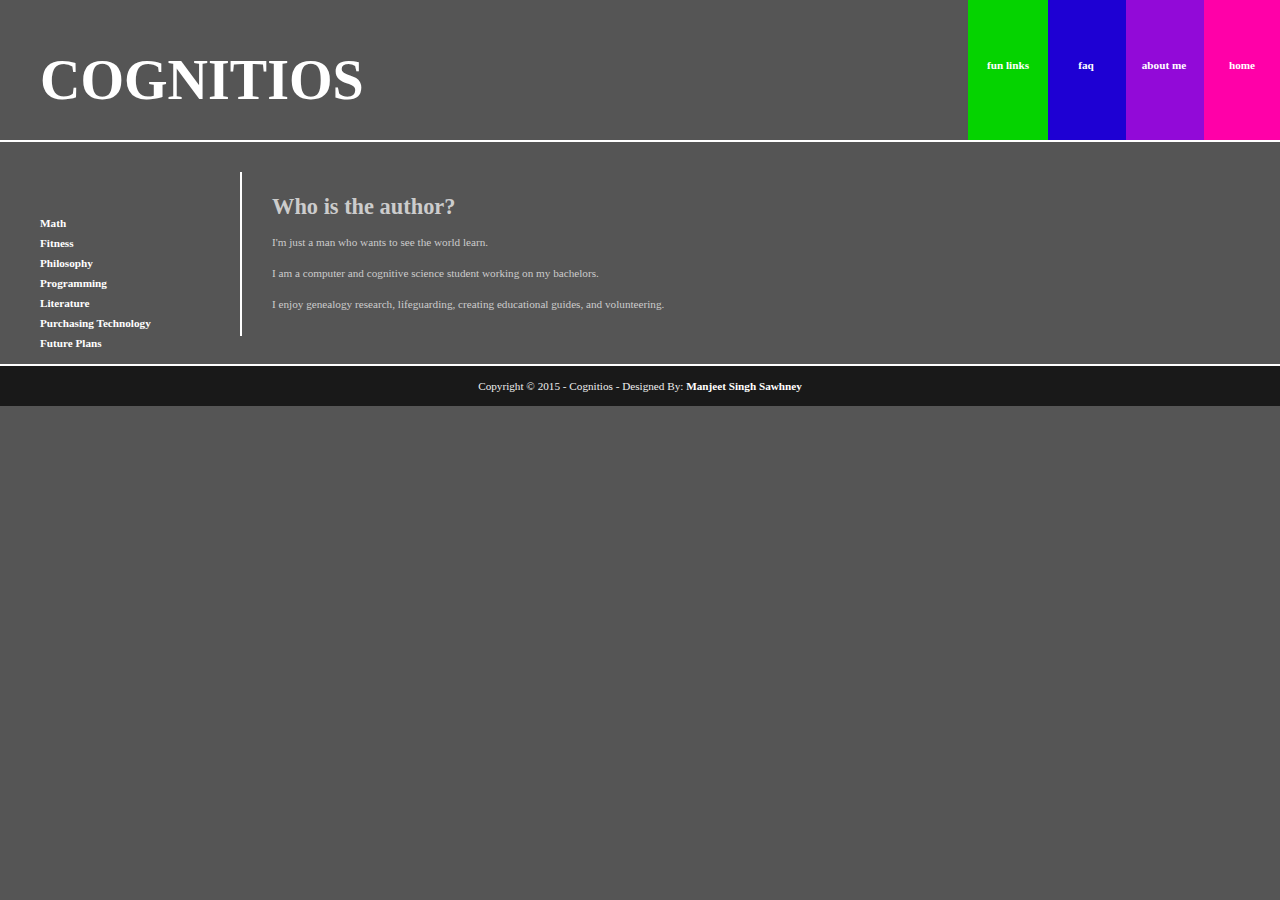
==== aboutme.html @ 115f4a80 "Update aboutme.html" ====
<?xml version="1.0" encoding="UTF-8"?>
<!DOCTYPE html PUBLIC "-//W3C//DTD XHTML 1.1//EN" "http://www.w3.org/TR/xhtml11/DTD/xhtml11.dtd">
<html xmlns="http://www.w3.org/1999/xhtml" xml:lang="en" >
	<head>
		<meta http-equiv="content-type" content="text/html; charset=utf-8" />
		<meta name="description" content="description of page" />
		<meta name="keywords" content="keywords of site" />
		<link rel="stylesheet" type="text/css" href="guide.css"> 
		<title>Cognitios's Guide to Learning Stuff</title>
	</head>	
	<body>
		<div id="container">
			<div id="top">
				<ul id="menu">
					<li><a id="item1" href="index.html">Home</a></li>
					<li><a id="item2" href="aboutme.html">About Me</a></li>
					<li><a id="item3" href="">FAQ</a></li>
					<li><a id="item4" href="">Fun Links</a></li>	
				</ul>				
				<h1>Cognitios</h1>						
			</div>
			<div id="leftnav">
				<ul>
					<li><a href="math.html">Math</a></li>
					<li><a href="fitness.html">Fitness</a></li>
					<li><a href="">Philosophy</a></li>
					<li><a href="">Programming</a></li>
					<li><a href="">Literature</a></li>
					<li><a href="">Purchasing Technology</a></li>
					<li><a href="">Future Plans</a></li>
				</ul>							
			</div>
			<div id="content">
        <h1>Who is the author?</h2>
        <p>I'm just a man who wants to see the world learn.</p>
        <p>I am a computer and cognitive science student working on my bachelors.</p>
        <p>I enjoy genealogy research, lifeguarding, creating educational guides, and volunteering.</p>
			</div>
		     <script>
		 	(function(i,s,o,g,r,a,m){i['GoogleAnalyticsObject']=r;i[r]=i[r]||function(){
			(i[r].q=i[r].q||[]).push(arguments)},i[r].l=1*new Date();a=s.createElement(o),
			m=s.getElementsByTagName(o)[0];a.async=1;a.src=g;m.parentNode.insertBefore(a,m)
			})(window,document,'script','//www.google-analytics.com/analytics.js','ga');

			ga('create', 'UA-70491611-1', 'auto');
			ga('send', 'pageview');

		     </script>
			<div id="footer">Copyright &copy; 2015 - Cognitios - Designed By: <a href="http://www.manjeetss.com">Manjeet Singh Sawhney</a></div>
		</div>
	</body>
</html>
---- guide.css ----
body 
{
	margin: 0;
	padding: 0;
	width: 100%;
	font: 70% Tahoma, Verdana;
	background-color: #555;
}

a:link, a:visited, a:active
{
	color: #FFF;
	text-decoration: none;
	font-weight: bold;
}

a:hover 
{	
	text-decoration: underline;
}

#content 
{
	margin: 30px 0 0 240px;
	border-left: 2px solid #FFF;
	padding: 10px 30px 10px 30px;
}

#content h2 
{
	margin: 0 0 10px 0;
	font-size: 150%;
	color: #FFF;	
}

#content h3 
{
	margin: 0 0 10px 0;
	font-size: 120%;
	color: #FFF;	
}

#container 
{
	width: 100%;
	margin: 0 auto;
	color: #CCC;
	line-height: 20px;
}

#top 
{
	height: 140px;
	border-bottom: 2px solid #FFF;
	background-color: #555;
	color: #FFF;
}

#top h1 
{
	float: left;
	padding: 0;
	margin: 0 50px 0 40px;
	font-size: 500%;
	text-transform: uppercase;
}

#leftnav
{
	margin-top: 35px;
	float: left;
	width: 200px;
	padding-top: 25px;
}

#leftnav ul
{
	list-style: none;	
}

#footer 
{
	clear: both;
	margin: 0;
	padding: 10px 0;
	text-align: center;	
	border-top: 2px solid #FFF;
	color: #EEE;
	background: #191919;	
}

#menu 
{
	height: 70px;
	margin: 0;
	padding: 0;
	list-style: none;
	text-transform: lowercase;
}

#menu li 
{
	float: right;
	width: 78px;	
}

#menu a 
{
	display: block;
	height: 100px;
	width: 80px;
	font-weight: bold;
	line-height: 50px;
	padding: 40px 0 0 0;
	text-align: center;
	color: #FFF;	
}

#menu a#item1
{
	background-color: #ff00a8;
}

#menu a:hover#item1
{
	background-color: #ff73cf;
}

#menu a#item2
{
	background-color: #920ad8;
}

#menu a:hover#item2
{
	background-color: #b873db;
}

#menu a#item3
{
	background-color: #1e00d3;
}

#menu a:hover#item3
{
	background-color: #6c56f0;
}

#menu a#item4
{
	background-color: #05d300;
}

#menu a:hover#item4
{
	background-color: #7cd57a;
}

/* 	Credit goes to Manjeet Singh Sawhney (http://www.manjeetss.com)
	for this amazing template he released under a free liscence.
*/
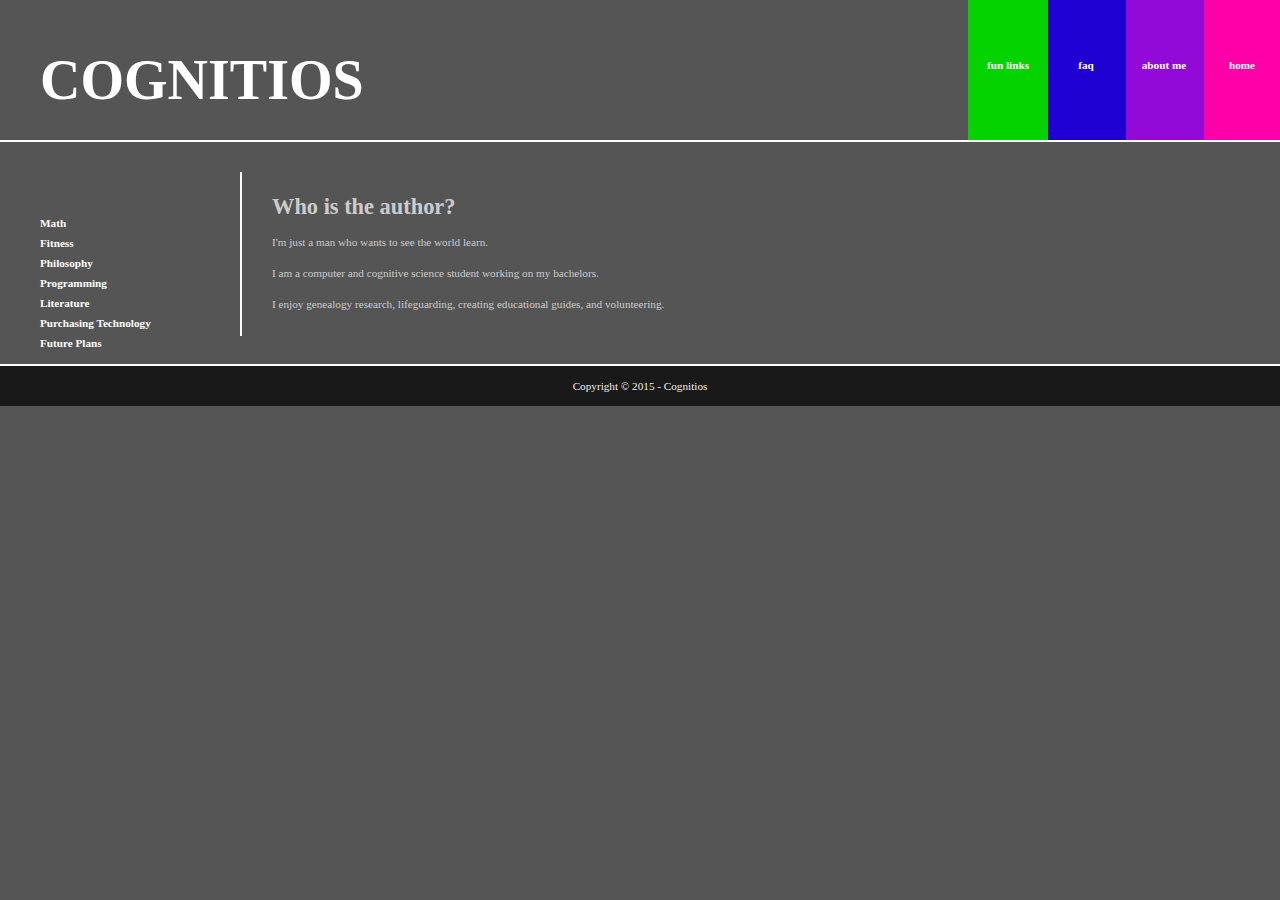
==== commit 0732d0e9: "Update aboutme.html" ====
--- a/aboutme.html
+++ b/aboutme.html
@@ -46,7 +46,7 @@
 			ga('send', 'pageview');
 
 		     </script>
-			<div id="footer">Copyright &copy; 2015 - Cognitios - Designed By: <a href="http://www.manjeetss.com">Manjeet Singh Sawhney</a></div>
+			<div id="footer">Copyright &copy; 2015 - Cognitios </div>
 		</div>
 	</body>
 </html>
--- a/guide.css
+++ b/guide.css
@@ -155,8 +155,3 @@
 {
 	background-color: #7cd57a;
 }
-
-/* 	Credit goes to Manjeet Singh Sawhney (http://www.manjeetss.com)
-	for this amazing template he released under a free liscence.
-*/
-
